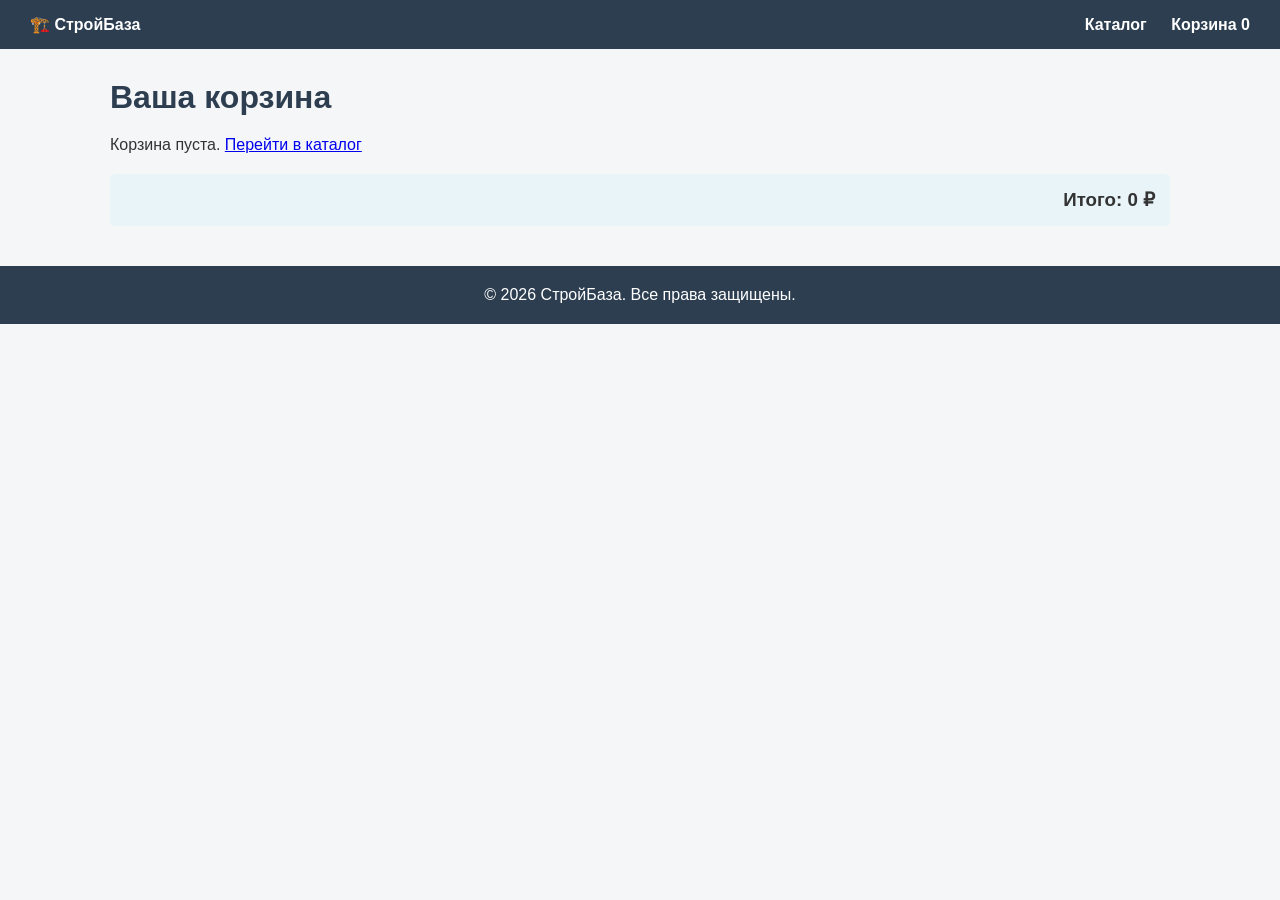
==== cart.html @ 89b67abc "Add files via upload" ====
<!DOCTYPE html>
<html lang="ru">
<head>
    <meta charset="UTF-8">
    <title>Корзина — СтройБаза</title>
    <link rel="stylesheet" href="css/style.css">
</head>
<body>
    <header class="header">
        <div class="logo"><a href="index.html">🏗️ СтройБаза</a></div>
        <nav class="nav">
            <a href="index.html">Каталог</a>
            <a href="cart.html" class="cart-link">Корзина <span id="cart-count">0</span></a>
        </nav>
    </header>

    <main class="container">
        <h1>Ваша корзина</h1>
        <div id="cart-items"></div>
        <div class="cart-total">
            <h3>Итого: <span id="cart-total-price">0</span> ₽</h3>
        </div>
        
        <div class="checkout-form" id="checkout-form" style="display:none;">
            <h2>Оформление заказа</h2>
            <input type="text" id="name" placeholder="Ваше имя" required>
            <input type="tel" id="phone" placeholder="Телефон" required>
            <input type="text" id="address" placeholder="Адрес доставки" required>
            <button onclick="submitOrder()">Оформить заказ</button>
        </div>
        <div id="order-message" style="display:none; color: green; font-weight: bold; margin-top:20px;"></div>
    </main>

    <footer class="footer">
        <p>© 2026 СтройБаза. Все права защищены.</p>
    </footer>

    <script src="js/main.js"></script>
</body>
</html>
---- css/style.css ----
* { box-sizing: border-box; margin: 0; padding: 0; }
body { font-family: 'Segoe UI', Arial, sans-serif; background: #f4f6f8; color: #333; }

.header {
    display: flex; justify-content: space-between; align-items: center;
    background: #2c3e50; color: #fff; padding: 15px 30px;
}
.header a { color: #fff; text-decoration: none; font-weight: bold; }
.nav a { margin-left: 20px; }

.container { max-width: 1100px; margin: 30px auto; padding: 0 20px; }
h1 { color: #2c3e50; margin-bottom: 20px; }

/* Сетка товаров */
.products { display: grid; grid-template-columns: repeat(auto-fill, minmax(250px, 1fr)); gap: 20px; margin-top: 20px; }
.card {
    background: #fff; border-radius: 8px; overflow: hidden;
    box-shadow: 0 4px 10px rgba(0,0,0,0.05); text-align: center; padding-bottom: 15px;
}
.card img { width: 100%; height: 180px; object-fit: cover; background: #eee; }
.card h3 { font-size: 16px; margin: 10px 0 5px; }
.card .price { color: #e67e22; font-weight: bold; font-size: 18px; }
.card .desc { font-size: 13px; color: #777; margin: 5px 10px; }
.card button {
    background: #3498db; color: #fff; border: none; padding: 10px 20px;
    border-radius: 5px; cursor: pointer; margin-top: 10px;
}
.card button:hover { background: #2980b9; }

/* Корзина */
.cart-item {
    display: flex; justify-content: space-between; align-items: center;
    background: #fff; padding: 15px; margin-bottom: 10px; border-radius: 6px;
}
.cart-item button { background: #e74c3c; color: white; border: none; padding: 5px 10px; border-radius: 4px; cursor: pointer; }
.cart-total { text-align: right; margin: 20px 0; padding: 15px; background: #e8f4f8; border-radius: 6px; }

/* Форма заказа */
.checkout-form { max-width: 400px; margin-top: 20px; display: flex; flex-direction: column; gap: 10px; }
.checkout-form input { padding: 10px; border: 1px solid #ccc; border-radius: 5px; }
.checkout-form button { padding: 12px; background: #27ae60; color: white; border: none; border-radius: 5px; cursor: pointer; font-size: 16px; }

.footer { text-align: center; padding: 20px; background: #2c3e50; color: #fff; margin-top: 40px; }
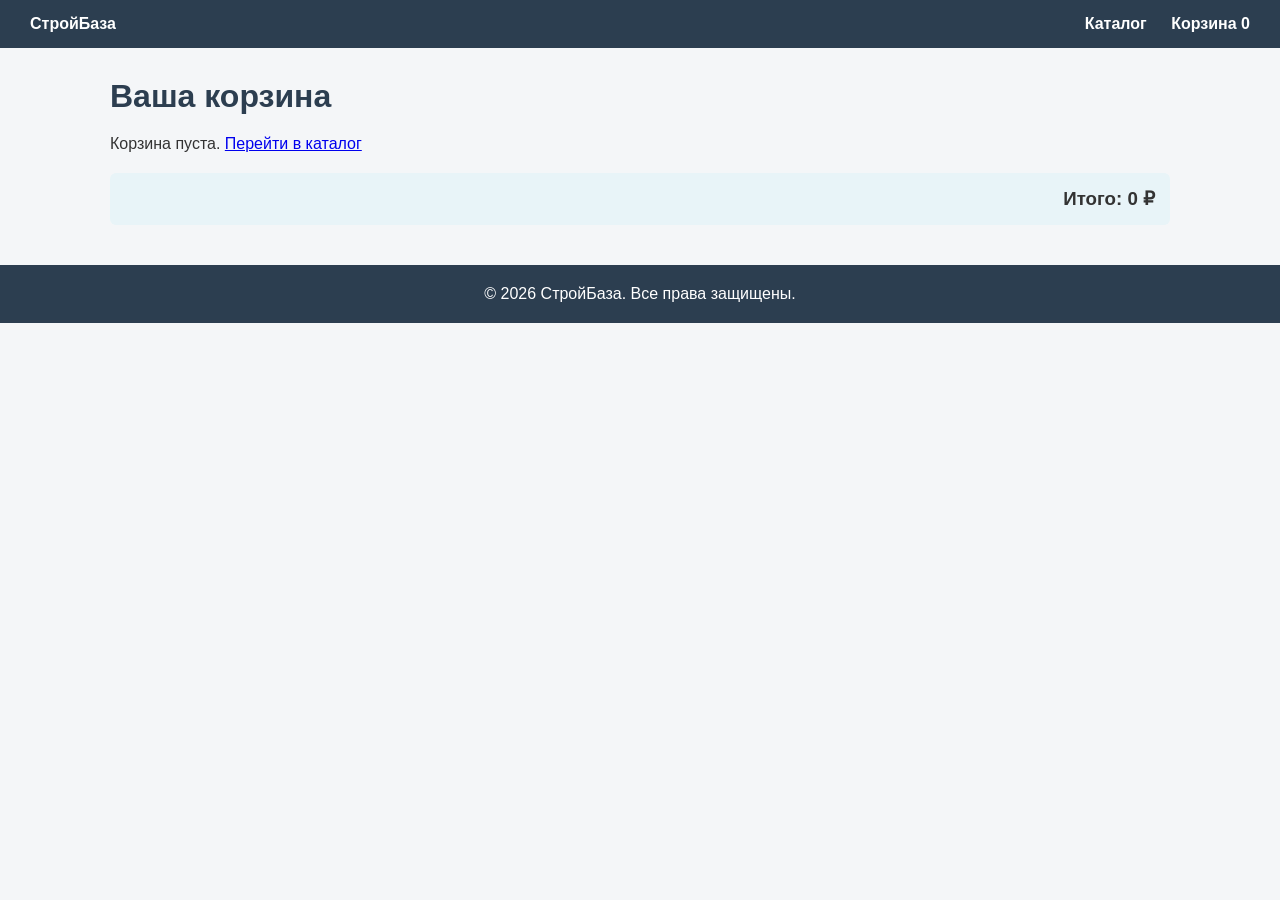
==== commit 6865e9af: "Update cart.html" ====
--- a/cart.html
+++ b/cart.html
@@ -7,7 +7,7 @@
 </head>
 <body>
     <header class="header">
-        <div class="logo"><a href="index.html">🏗️ СтройБаза</a></div>
+        <div class="logo"><a href="index.html">СтройБаза</a></div>
         <nav class="nav">
             <a href="index.html">Каталог</a>
             <a href="cart.html" class="cart-link">Корзина <span id="cart-count">0</span></a>
@@ -37,4 +37,4 @@
 
     <script src="js/main.js"></script>
 </body>
-</html>+</html>
